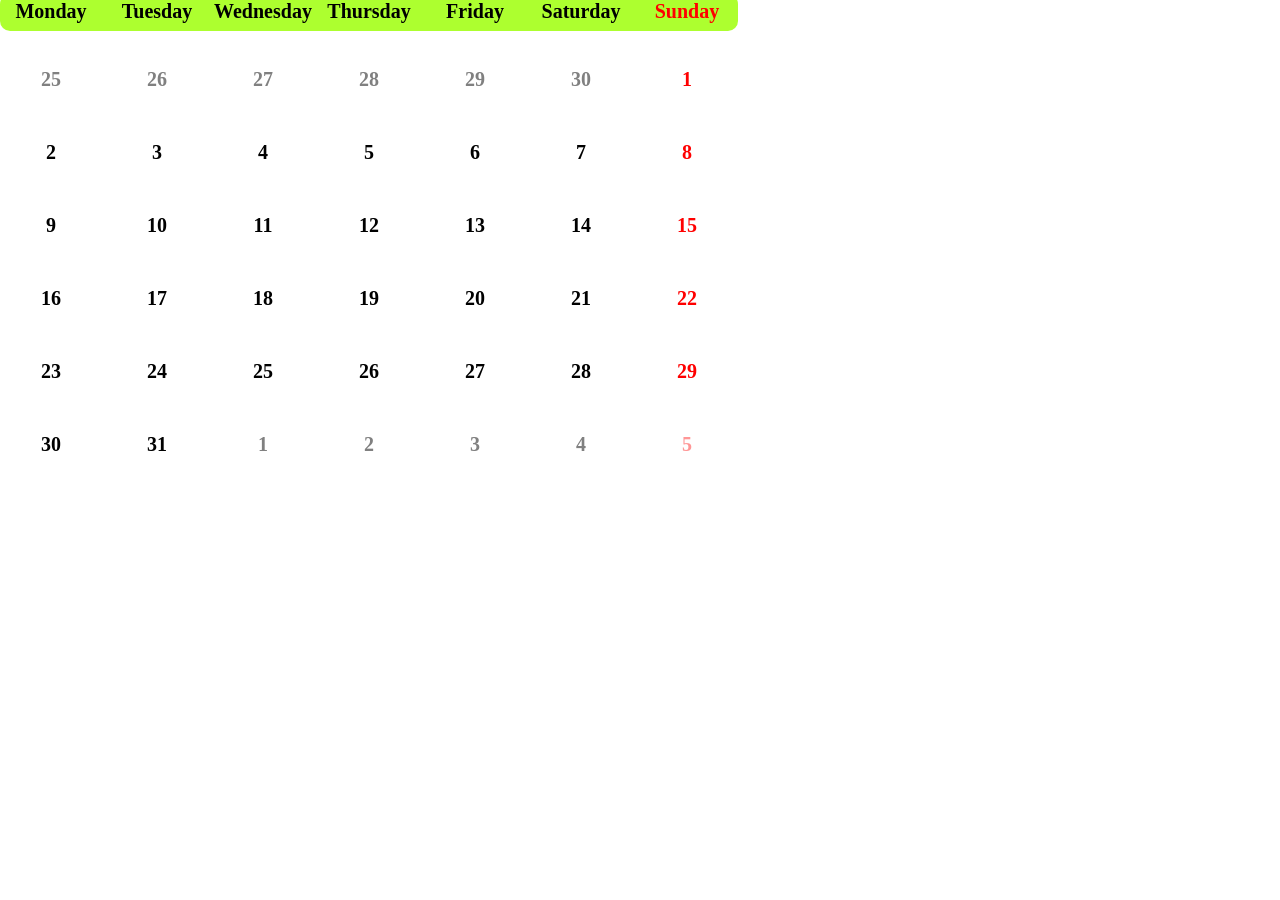
==== minitask-2.html @ b4e7e659 "feat: add minitask-2(calendar)" ====
<!DOCTYPE html>
<html lang="en">
<head>
    <meta charset="UTF-8">
    <meta name="viewport" content="width=device-width, initial-scale=1.0">
    <title>March 2026</title>
    <style>
        body {
            padding: 0;
            margin: 0;
        }
        .days{
            display: inline;
            border-radius: 10px;
            margin: 0;
            padding-block: 10px;
       
        }
        p{ 
            margin: 0px;
            padding: 15px;
        }
        
        .date, .day{
            display: inline-block;
            width: 102px;
            text-align: center;
            font-weight: bold;
            font-size: 20px;
        }
        .date{
             margin-top: 20px;
        }
        .text-gray{
            color: gray;
        }
        .text-red {
            color: red;
        }
        .text-red-fade {
            color: rgba(255, 0, 0, 0.411);
        }
        .green {
            background-color: greenyellow;
        }
        .row-1{
            margin-top: 10px;
        }

       
    </style>
</head>
<body>
    <section class="calendar">
        <div class="month">
            <!-- <div class="top">March 2026</div>
            <div class="top"></div>
            <div class="top"></div> -->
        </div>
        <div class="days green">
            <div class="day">Monday</div>
            <div class="day">Tuesday</div>
            <div class="day">Wednesday</div>
            <div class="day">Thursday</div>
            <div class="day">Friday</div>
            <div class="day">Saturday</div>
            <div class="day text-red">Sunday</div>
        </div>
        <div class="dates">
            <div class="row row-1">
                <div class="date text-gray"><p>25</p></div>
                <div class="date text-gray"><p>26</p></div>
                <div class="date text-gray"><p>27</p></div>
                <div class="date text-gray"><p>28</p></div>
                <div class="date text-gray"><p>29</p></div>
                <div class="date text-gray"><p>30</p></div>
                <div class="date text-red"><p>1</p></div>
            </div>
            <div class="row row-2">
                <div class="date"><p>2</p></div>
                <div class="date"><p>3</p></div>
                <div class="date"><p>4</p></div>
                <div class="date"><p>5</p></div>
                <div class="date"><p>6</p></div>
                <div class="date"><p>7</p></div>
                <div class="date text-red"><p>8</p></div>
            </div>
            <div class="row row-3">
                <div class="date"><p>9</p></div>
                <div class="date"><p>10</p></div>
                <div class="date"><p>11</p></div>
                <div class="date"><p>12</p></div>
                <div class="date"><p>13</p></div>
                <div class="date"><p>14</p></div>
                <div class="date text-red"><p>15</p></div>
            </div>
            <div class="row row-4">
                <div class="date"><p>16</p></div>
                <div class="date"><p>17</p></div>
                <div class="date"><p>18</p></div>
                <div class="date"><p>19</p></div>
                <div class="date"><p>20</p></div>
                <div class="date"><p>21</p></div>
                <div class="date text-red"><p>22</p></div>
            </div>
            <div class="row row-5">
                <div class="date"><p>23</p></div>
                <div class="date"><p>24</p></div>
                <div class="date"><p>25</p></div>
                <div class="date"><p>26</p></div>
                <div class="date"><p>27</p></div>
                <div class="date"><p>28</p></div>
                <div class="date text-red"><p>29</p></div>
            </div>
            <div class="row row-6">
                <div class="date"><p>30</p></div>
                <div class="date"><p>31</p></div>
                <div class="date text-gray"><p>1</p></div>
                <div class="date text-gray"><p>2</p></div>
                <div class="date text-gray"><p>3</p></div>
                <div class="date text-gray"><p>4</p></div>
                <div class="date text-red-fade"><p>5</p></div>
            </div>
        </div>
    </section>
</body>
</html>
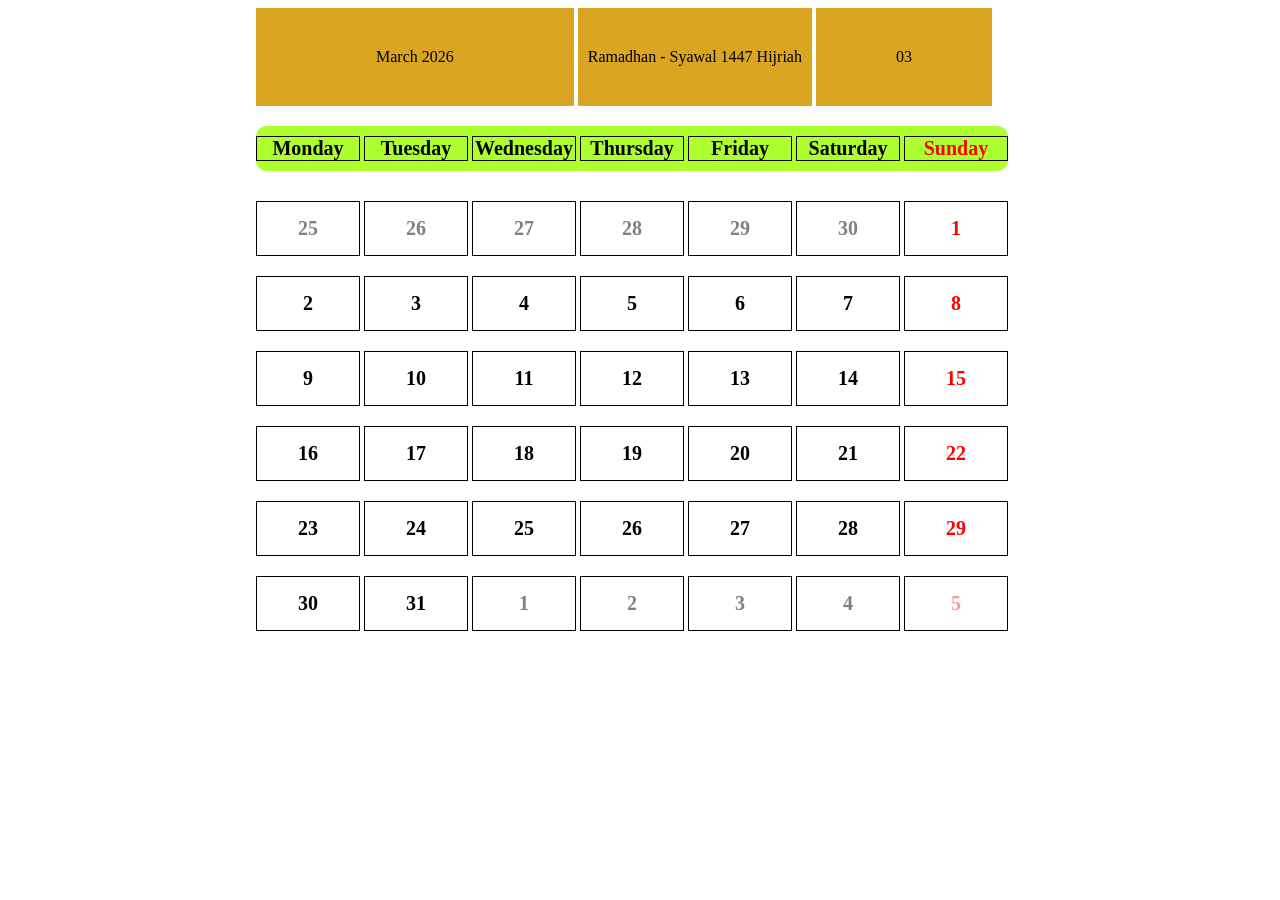
==== commit 52248634: "feat: add minitask-4" ====
--- a/minitask-2.html
+++ b/minitask-2.html
@@ -7,19 +7,37 @@
     <style>
         body {
             padding: 0;
-            margin: 0;
+            margin-left: 20%;
         }
+       
+        .top {
+            display: inline-block;
+            background-color: goldenrod;
+            padding-block: 40px;
+        }
+
+        .top-1 {
+            padding-inline: 120px;
+        }
+        .top-2 {
+            padding-inline: 10px;
+        }
+        .top-3{
+            padding-inline: 80px;
+        }
+
         .days{
-            display: inline;
+            display: inline-block;
             border-radius: 10px;
-            margin: 0;
+            margin-top: 20px;
             padding-block: 10px;
-       
+
         }
         p{ 
             margin: 0px;
             padding: 15px;
         }
+
         
         .date, .day{
             display: inline-block;
@@ -27,6 +45,7 @@
             text-align: center;
             font-weight: bold;
             font-size: 20px;
+            border: 1px black solid;
         }
         .date{
              margin-top: 20px;
@@ -53,9 +72,9 @@
 <body>
     <section class="calendar">
         <div class="month">
-            <!-- <div class="top">March 2026</div>
-            <div class="top"></div>
-            <div class="top"></div> -->
+            <div class="top top-1">March 2026</div>
+            <div class="top top-2">Ramadhan - Syawal 1447 Hijriah</div>
+            <div class="top top-3">03</div>
         </div>
         <div class="days green">
             <div class="day">Monday</div>
